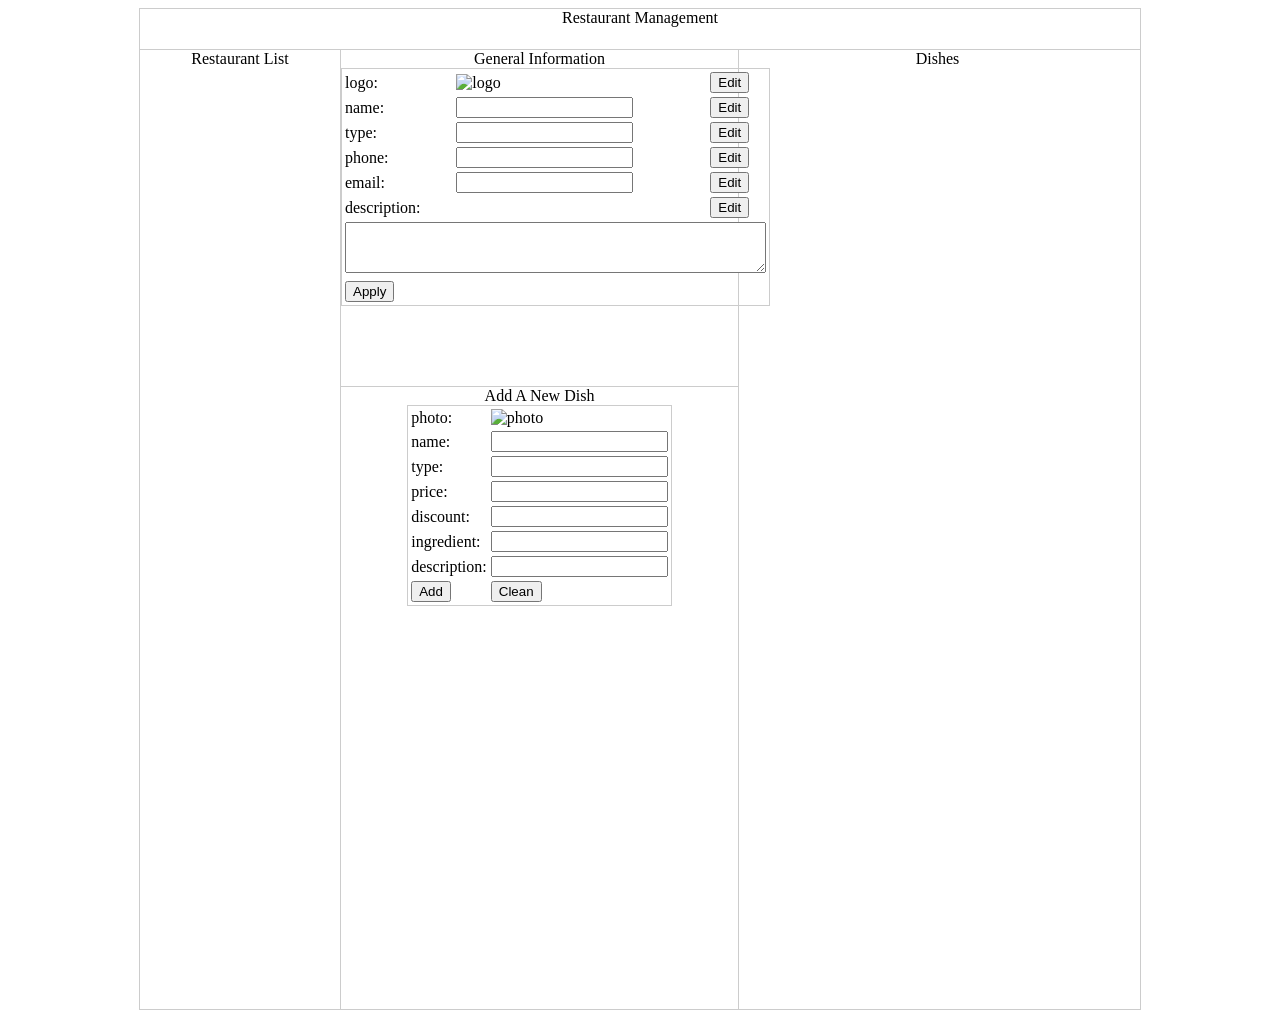
==== src/main/webapp/restaurantManagement.html @ 48db6c1f "Merge pull request #1 from jevy-wangfei/master Merged UI and server" ====
<!DOCTYPE html>
<html>
	<head>
		<meta charset="UTF-8">
		<title>Restaurants Management</title>
		<style type="text/css">
			body{text-align:center}
			.page{margin:0 auto; width:1000px;height:1000px; border:1px solid #ccc;}
			.header{height:4%;border-bottom:1px solid #ccc;}
			.MainContainer{height:96%; width:1000px;}
			.firCol{float:left; height:100%; width:200px; border-right:1px solid #ccc;}
			.secCol{float:left; height:100%; width:397px; border-right:1px solid #ccc;}
			.thiCol{float:left; height:100%; width:397px;}
			.firRow{height:35%; width:100%; border-bottom:1px solid #ccc;}
			.secRow{height:65%; width:100%;}
		</style>
		<script src="js/webjars/jquery.js"></script>
		<script src="js/commonRest.js"></script>
		<script src="js/restaurant/restaurantMng.js"></script>
	</head>
	<body>
		<div class="page">		
        	<div class="header">
            	<div id="title">Restaurant Management</div>
       		</div>
        	<div class="MainContainer">
            	<div class="firCol">
            		<label>Restaurant List</label>
            		<div id="resultDiv1" style="color:red;"></div>
            		<ul id="rsrList" style="padding-left:0; list-style-type:none"></ul>
            	</div>
            	<div class="secCol" >
            		<div class="firRow" id="rsrInfo" align="center">
            			<label>General Information</label><br/>
            			<div id="resultDiv2" style="color:read"></div>
            			<table style="border:1px solid #ccc">
            				<tr>
            					<td>logo:</td>
            					<td ><img src="" alt="logo" id="logo" style="width:120px; height:60px"/></td>
            					<td><button id="logoE" onclick="">Edit</button></td>
            				</tr>
            				<tr>
            					<td>name:</td>
            					<td><input id="name" readonly="readonly" onblur="closeEdit()"/></td>
            					<td><button id="nameE" name="name" onclick="editRestaurant(this)">Edit</button></td>
            				</tr>
            				<tr>
            					<td>type:</td>
            					<td><input id="type" readonly="readonly" onblur="closeEdit()"/></td>
            					<td><button id="typeE" name="type" onclick="editRestaurant(this)">Edit</button></td>
            				</tr>
            				<tr>
            					<td>phone:</td>
            					<td><input id="phone" readonly="readonly" onblur="closeEdit()"/></td>
            					<td><button id="phoneE" name="phone" onclick="editRestaurant(this)">Edit</button></td>
            				</tr>
            				<tr>
            					<td>email:</td>
            					<td><input id="email" readonly="readonly" onblur="closeEdit()"/></td>
            					<td><button id="emailE" name="email" onclick="editRestaurant(this)">Edit</button></td>
            				</tr>
            				<tr>
            					<td>description:</td>
            					<td></td>
            					<td><button id="descriptionE" name="description" onclick="editRestaurant(this)">Edit</button></td>
            				</tr>
            				<tr>
            					<td colspan="3"><textarea id="description" rows="3" cols="50" readonly="readonly" onblur="closeEdit()"></textarea></td>
            				</tr>
            				<tr>
            					<td colspan="3"><button id="apply" onclick="updateRestaurant()">Apply</button></td>
            				</tr>
            			</table>
            		</div>
            		<div class="secRow" id="newDish" align="center">
            			<label>Add A New Dish</label><br/>
            			<div id="resultDiv3" style="color:read"></div>
            			<table style="border:1px solid #ccc">
            				<tr>
            					<td>photo:</td>
            					<td><img src="" alt="photo" id="dPhoto" style="width:120px; height:60px"/></td>
            				</tr>
            				<tr>
            					<td>name:</td>
            					<td><input id="dName"/></td>
            				</tr>
            				<tr>
            					<td>type:</td>
            					<td><input id="dType"/></td>
            				</tr>
            				<tr>
            					<td>price:</td>
            					<td><input id="dPrice"/></td>
            				</tr>
            				<tr>
            					<td>discount:</td>
            					<td><input id="dDiscount"/></td>
            				</tr>
            				<tr>
            					<td>ingredient:</td>
            					<td><input id="dIngredient"/></td>
            				</tr>
            				<tr>
            					<td>description:</td>
            					<td><input id="dDescription"/></td>
            				</tr>
            				<tr>
            					<td><button onclick="addDish()"'>Add</button></td>
            					<td><button onclick="clean()">Clean</button></td>
            				</tr>
            			</table>           		
            		</div>   
            	</div> 
            	<div class="thiCol" id="disM">Dishes</div>       
        	</div>            	    	
    	</div>   	
    	<script>
    		jQuery(document).ready(function () {
    			//loadRestaurants()
        	});
		</script>
	</body>
</html>
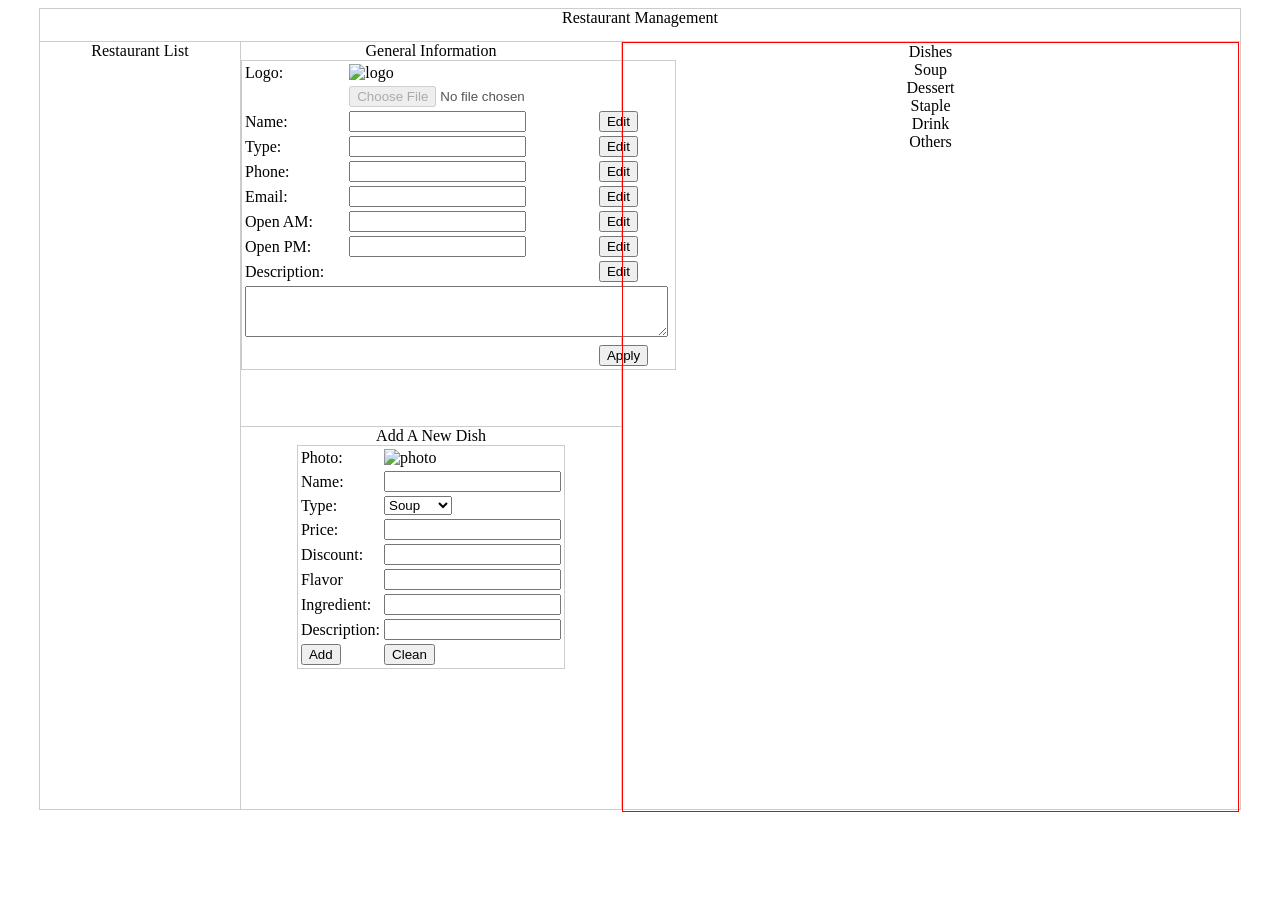
==== commit d1898198: "finish RM" ====
--- a/src/main/webapp/restaurantManagement.html
+++ b/src/main/webapp/restaurantManagement.html
@@ -5,16 +5,17 @@
 		<title>Restaurants Management</title>
 		<style type="text/css">
 			body{text-align:center}
-			.page{margin:0 auto; width:1000px;height:1000px; border:1px solid #ccc;}
+			.page{margin:0 auto; width:1200px;height:800px; border:1px solid #ccc;}
 			.header{height:4%;border-bottom:1px solid #ccc;}
-			.MainContainer{height:96%; width:1000px;}
+			.MainContainer{height:96%; width:1200px;}
 			.firCol{float:left; height:100%; width:200px; border-right:1px solid #ccc;}
-			.secCol{float:left; height:100%; width:397px; border-right:1px solid #ccc;}
-			.thiCol{float:left; height:100%; width:397px;}
-			.firRow{height:35%; width:100%; border-bottom:1px solid #ccc;}
-			.secRow{height:65%; width:100%;}
+			.secCol{float:left; height:100%; width:380px; border-right:1px solid #ccc;}
+			.thiCol{float:left; height:100%; width:615px;}
+			.firRow{height:50%; width:100%; border-bottom:1px solid #ccc;}
+			.secRow{height:50%; width:100%;}
 		</style>
 		<script src="js/webjars/jquery.js"></script>
+		<script src="js/ajaxfileUpload.js"></script>
 		<script src="js/commonRest.js"></script>
 		<script src="js/restaurant/restaurantMng.js"></script>
 	</head>
@@ -35,32 +36,47 @@
             			<div id="resultDiv2" style="color:read"></div>
             			<table style="border:1px solid #ccc">
             				<tr>
-            					<td>logo:</td>
-            					<td ><img src="" alt="logo" id="logo" style="width:120px; height:60px"/></td>
-            					<td><button id="logoE" onclick="">Edit</button></td>
+            					<td>Logo:</td>
+            					<td colspan='2'><img src="" alt="logo" id="logo" style="width:130px; height:60px"/></td>
             				</tr>
             				<tr>
-            					<td>name:</td>
+            					<td></td>
+            					<td colspan='2'><input type="file"  disabled="disabled"  id="apkFile" name="apkFile" onchange="PreviewImage(this)"/></td>
+            				</tr>
+            				<tr>
+            					<td>Name:</td>
             					<td><input id="name" readonly="readonly" onblur="closeEdit()"/></td>
             					<td><button id="nameE" name="name" onclick="editRestaurant(this)">Edit</button></td>
             				</tr>
             				<tr>
-            					<td>type:</td>
+            					<td>Type:</td>
             					<td><input id="type" readonly="readonly" onblur="closeEdit()"/></td>
             					<td><button id="typeE" name="type" onclick="editRestaurant(this)">Edit</button></td>
             				</tr>
             				<tr>
-            					<td>phone:</td>
+            					<td>Phone:</td>
             					<td><input id="phone" readonly="readonly" onblur="closeEdit()"/></td>
             					<td><button id="phoneE" name="phone" onclick="editRestaurant(this)">Edit</button></td>
             				</tr>
             				<tr>
-            					<td>email:</td>
+            					<td>Email:</td>
             					<td><input id="email" readonly="readonly" onblur="closeEdit()"/></td>
             					<td><button id="emailE" name="email" onclick="editRestaurant(this)">Edit</button></td>
             				</tr>
             				<tr>
-            					<td>description:</td>
+            					<td>Open AM:</td>
+            					<td><input id="om" readonly="readonly" onblur="closeEdit()"/></td>
+            					<td><button id="omE" name="om" onclick="editRestaurant(this)">Edit</button></td>
+            					<td></td>
+            				</tr>
+            				<tr>
+            					<td>Open PM:</td>
+            					<td><input id="oa" readonly="readonly" onblur="closeEdit()"/></td>
+            					<td><button id="oaE" name="om" onclick="editRestaurant(this)">Edit</button></td>
+            					<td></td>
+            				</tr>
+            				<tr>
+            					<td>Description:</td>
             					<td></td>
             					<td><button id="descriptionE" name="description" onclick="editRestaurant(this)">Edit</button></td>
             				</tr>
@@ -68,55 +84,81 @@
             					<td colspan="3"><textarea id="description" rows="3" cols="50" readonly="readonly" onblur="closeEdit()"></textarea></td>
             				</tr>
             				<tr>
-            					<td colspan="3"><button id="apply" onclick="updateRestaurant()">Apply</button></td>
+            					<td colspan='2'><div id="CR" style="color:red"></div></td>
+            					<td><button id="apply" onclick="updateRestaurant()">Apply</button></td>
             				</tr>
             			</table>
             		</div>
             		<div class="secRow" id="newDish" align="center">
             			<label>Add A New Dish</label><br/>
-            			<div id="resultDiv3" style="color:read"></div>
+            			<div id="resultDiv3" style="color:red"></div>
             			<table style="border:1px solid #ccc">
             				<tr>
-            					<td>photo:</td>
+            					<td>Photo:</td>
             					<td><img src="" alt="photo" id="dPhoto" style="width:120px; height:60px"/></td>
             				</tr>
             				<tr>
-            					<td>name:</td>
+            					<td>Name:</td>
             					<td><input id="dName"/></td>
             				</tr>
             				<tr>
-            					<td>type:</td>
-            					<td><input id="dType"/></td>
+            					<td>Type:</td>
+            					<td>
+            						<select id="dType">
+            							<option>Soup</option>
+            							<option>Dessert</option>
+            							<option>Staple</option>
+            							<option>Drinks</option>
+            							<option>Others</option>
+            						</select>
+            					</td>
             				</tr>
             				<tr>
-            					<td>price:</td>
+            					<td>Price:</td>
             					<td><input id="dPrice"/></td>
             				</tr>
             				<tr>
-            					<td>discount:</td>
+            					<td>Discount:</td>
             					<td><input id="dDiscount"/></td>
             				</tr>
             				<tr>
-            					<td>ingredient:</td>
+            					<td>Flavor</td>
+            					<td><input id="dFlavor"/></td>
+            				</tr>
+            				<tr>
+            					<td>Ingredient:</td>
             					<td><input id="dIngredient"/></td>
             				</tr>
             				<tr>
-            					<td>description:</td>
+            					<td>Description:</td>
             					<td><input id="dDescription"/></td>
             				</tr>
             				<tr>
-            					<td><button onclick="addDish()"'>Add</button></td>
+            					<td><button onclick="addDish()">Add</button></td>
             					<td><button onclick="clean()">Clean</button></td>
             				</tr>
             			</table>           		
             		</div>   
             	</div> 
-            	<div class="thiCol" id="disM">Dishes</div>       
+            	<div class="thiCol" style="border: 1px solid red;">
+            		<label>Dishes</label>
+            		<div id="resultDiv4" style="color:red;"></div>
+            		<div>Soup</div>
+            		<div id="Soup"></div>
+            		<div>Dessert</div>
+            		<div id="Dessert"></div>
+            		<div>Staple</div>
+            		<div id="Staple"></div>
+            		<div>Drink</div>
+       				<div id="Drinks"></div>
+       				<div>Others</div>
+            		<div id="Others"></div>
+            	</div>       
         	</div>            	    	
     	</div>   	
     	<script>
     		jQuery(document).ready(function () {
-    			//loadRestaurants()
+    			loadRestaurants();
         	});
 		</script>
 	</body>
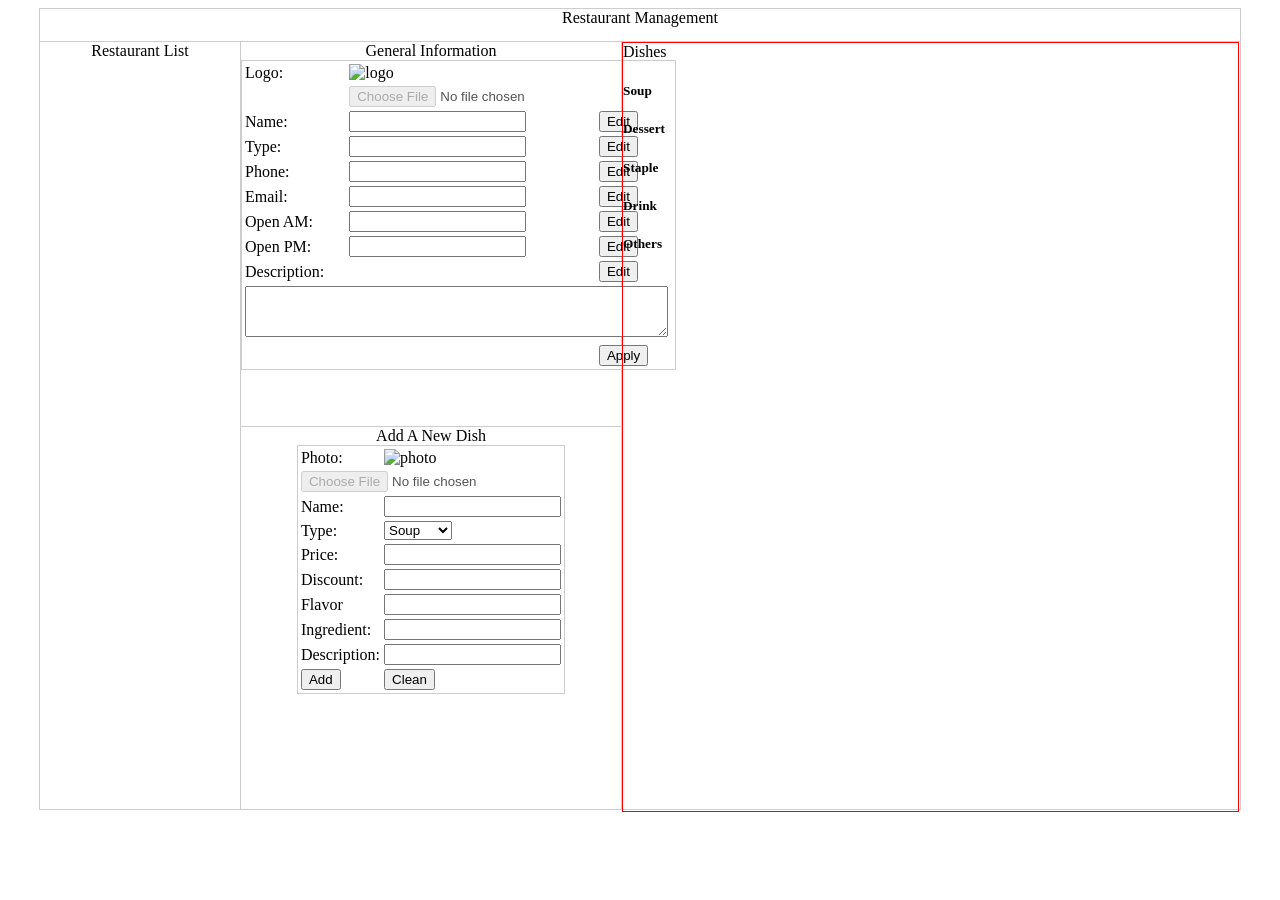
==== commit 4a760a7d: "Management and Photo API" ====
--- a/src/main/webapp/restaurantManagement.html
+++ b/src/main/webapp/restaurantManagement.html
@@ -98,6 +98,9 @@
             					<td><img src="" alt="photo" id="dPhoto" style="width:120px; height:60px"/></td>
             				</tr>
             				<tr>
+            					<td colspan='2'><input type="file"  disabled="disabled"  id="phFile" name="phFile" onchange="PreviewImage(this)"/></td>
+            				</tr>
+            				<tr>
             					<td>Name:</td>
             					<td><input id="dName"/></td>
             				</tr>
@@ -140,18 +143,18 @@
             			</table>           		
             		</div>   
             	</div> 
-            	<div class="thiCol" style="border: 1px solid red;">
+            	<div id="dPanel" class="thiCol" style="border: 1px solid red; text-align: left;">
             		<label>Dishes</label>
             		<div id="resultDiv4" style="color:red;"></div>
-            		<div>Soup</div>
+            		<div><h5 onclick="dishPanel(this)">Soup</h5></div>
             		<div id="Soup"></div>
-            		<div>Dessert</div>
+            		<div><h5 onclick="dishPanel(this)">Dessert</h5></div>
             		<div id="Dessert"></div>
-            		<div>Staple</div>
+            		<div><h5 onclick="dishPanel(this)">Staple</h5></div>
             		<div id="Staple"></div>
-            		<div>Drink</div>
+            		<div><h5 onclick="dishPanel(this)">Drink</h5></div>
        				<div id="Drinks"></div>
-       				<div>Others</div>
+       				<div><h5 onclick="dishPanel(this)">Others</h5></div>
             		<div id="Others"></div>
             	</div>       
         	</div>            	    	
@@ -160,6 +163,11 @@
     		jQuery(document).ready(function () {
     			loadRestaurants();
         	});
+    		
+    		function dishPanel(par){
+				console.log("Enter dishPanel: "+par);
+    			     jQuery(par).next("div").toggle();
+			}
 		</script>
 	</body>
 </html>
